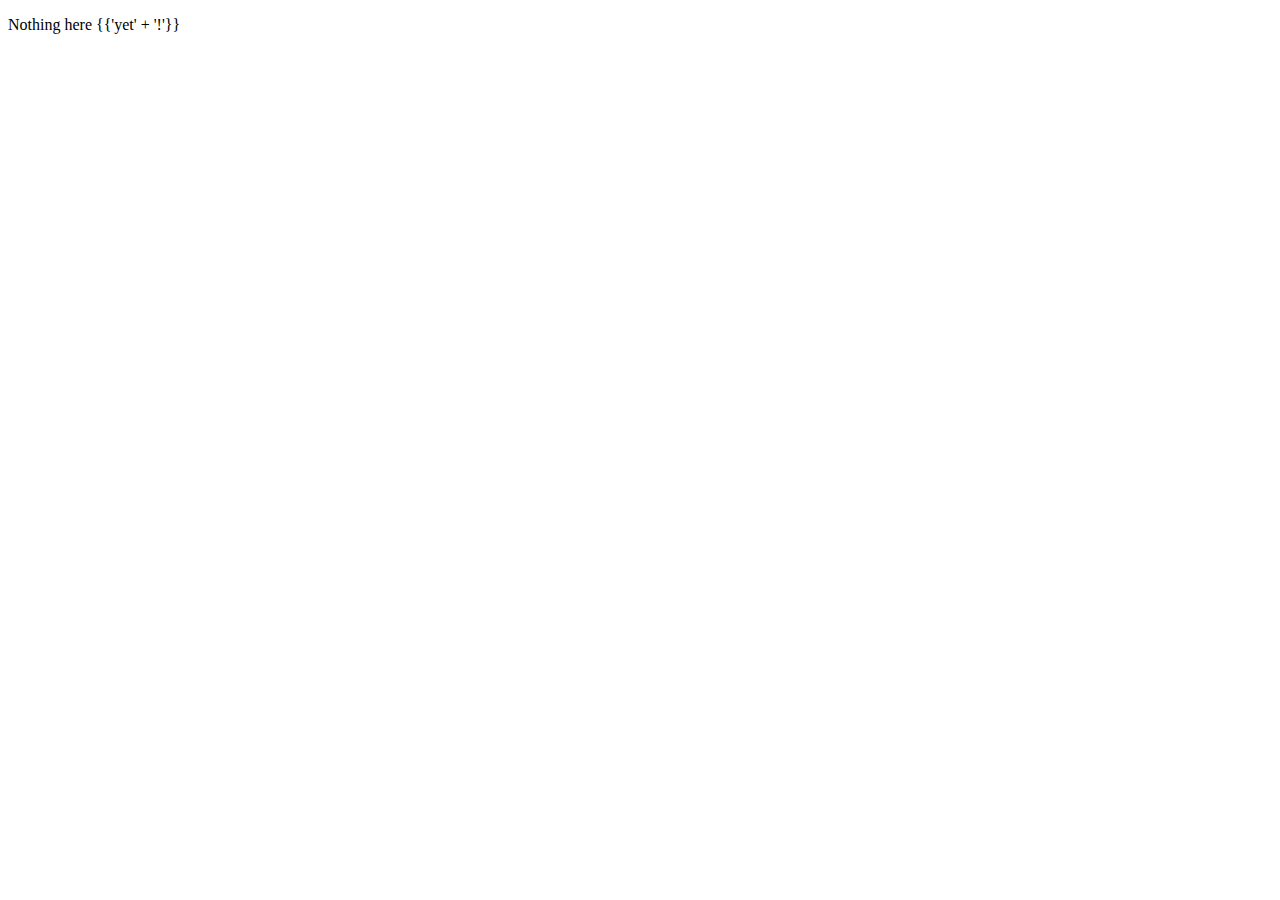
==== src/main/webapp/index.html @ fb38b29e "add security" ====
<!doctype html>
<html lang="en" ng-app>
  <head>
    <meta charset="utf-8">
    <title>My HTML File</title>
    <link rel="stylesheet" href="bower_components/bootstrap/dist/css/bootstrap.css" />
    <script src="bower_components/angular/angular.js"></script>
  </head>
  <body>

    <p>Nothing here {{'yet' + '!'}}</p>

  </body>
</html>
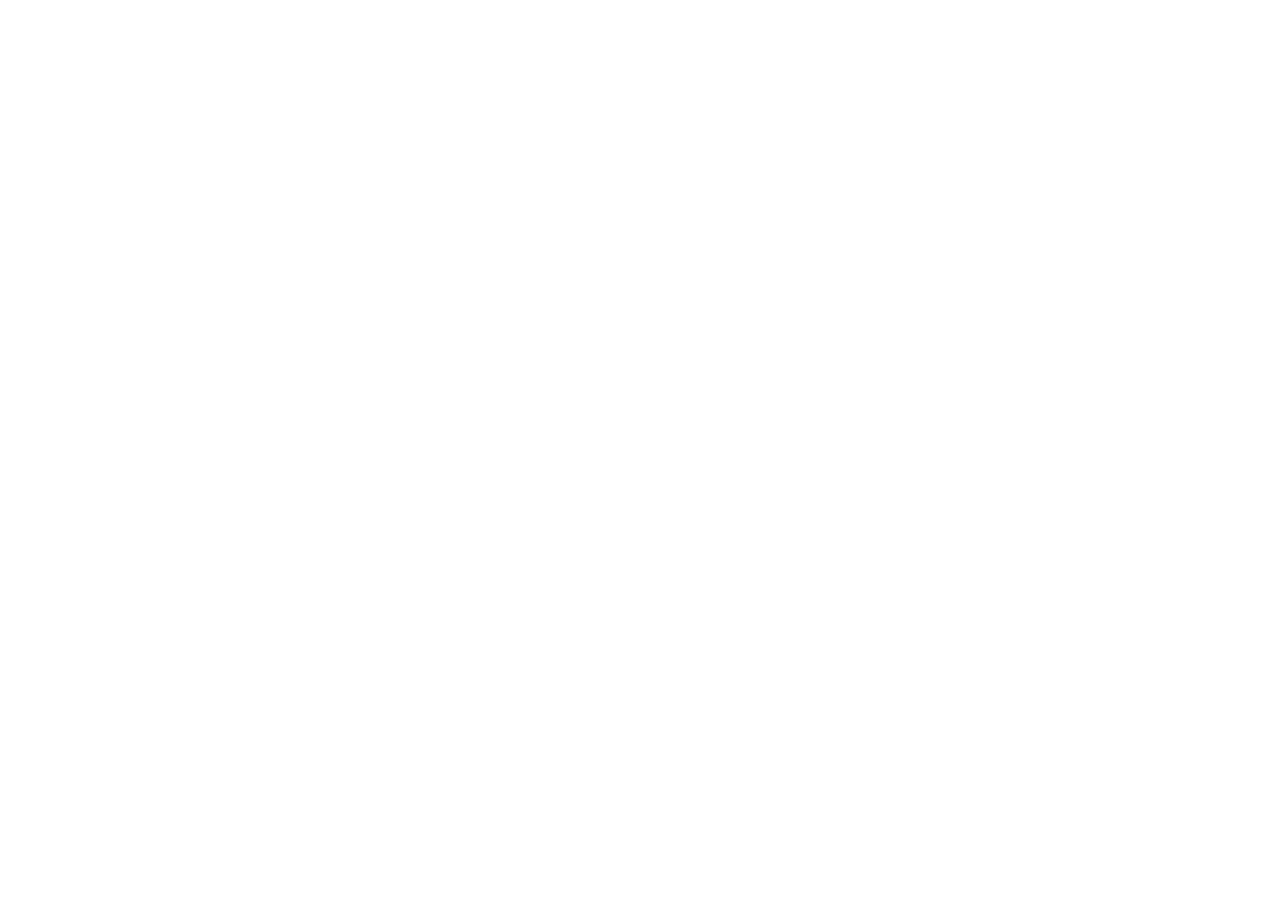
==== commit efcef510: "update secutiry layer and web frontend" ====
--- a/src/main/webapp/index.html
+++ b/src/main/webapp/index.html
@@ -1,14 +1,25 @@
 <!doctype html>
-<html lang="en" ng-app>
-  <head>
-    <meta charset="utf-8">
-    <title>My HTML File</title>
-    <link rel="stylesheet" href="bower_components/bootstrap/dist/css/bootstrap.css" />
-    <script src="bower_components/angular/angular.js"></script>
-  </head>
-  <body>
+<html lang="en" ng-app="dexter">
+<head>
+	<base href="/">
+	<meta charset="utf-8">
+	<title>DEXTER APP</title>
+	
+	<link rel="stylesheet" href="bower_components/bootstrap/dist/css/bootstrap.css">
+	<link rel="stylesheet" href="content/css/dexter.css">
+	<script src="bower_components/angular/angular.min.js"></script>
+	<script src="bower_components/angular-route/angular-route.min.js"></script>
+</head>
 
-    <p>Nothing here {{'yet' + '!'}}</p>
+<body>
 
-  </body>
+	<div class="container">
+		<ng-view></ng-view>
+	</div>
+</body>
+
+<script src="app/js/app.js"></script>
+<script src="app/js/home/home-controller.js"></script>
+<script src="app/js/login/login-controller.js"></script>
+
 </html>